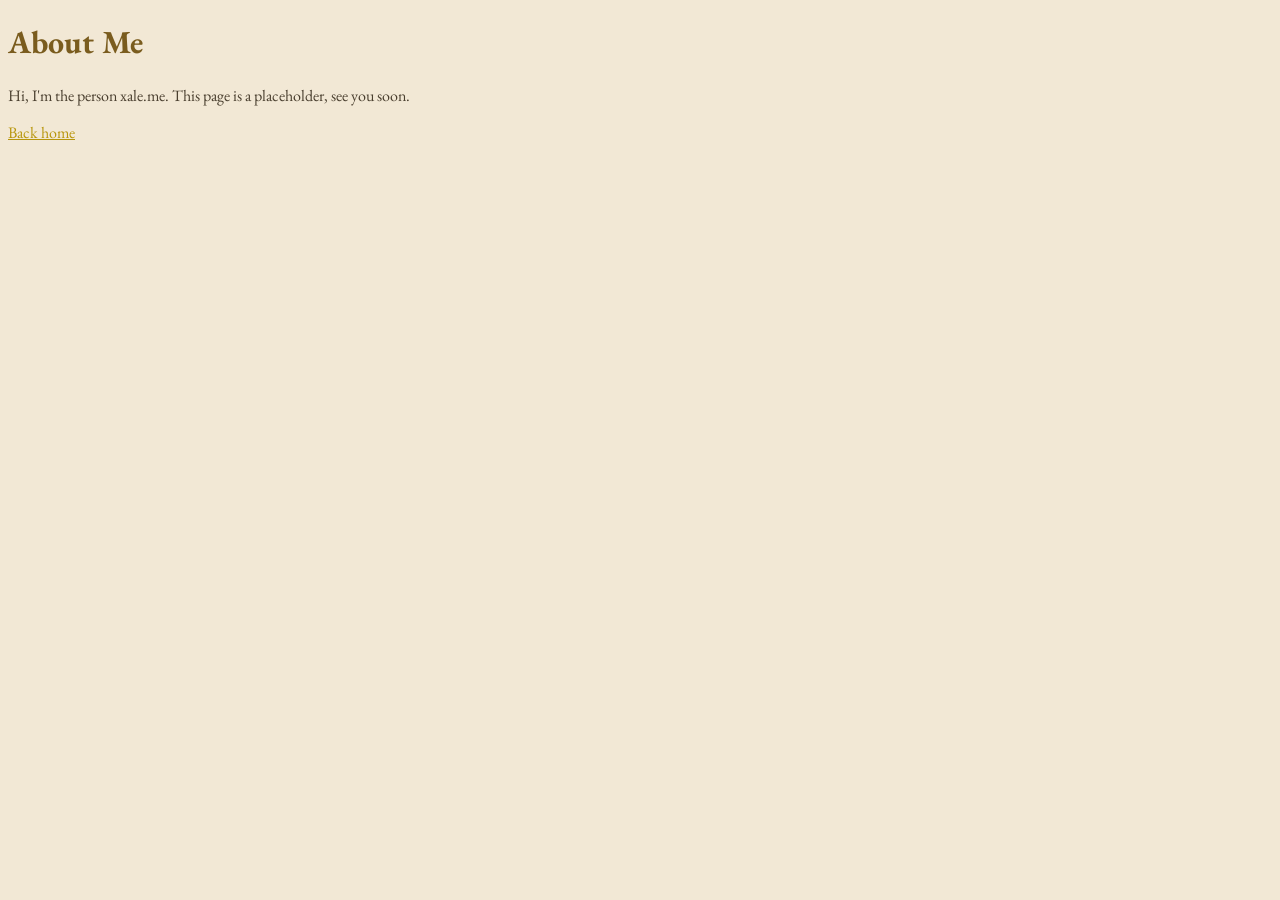
==== about_me.html @ 844644fe "Update font, add about page and favicon" ====
<!DOCTYPE html>
<html>
  <head>
    <meta charset="utf-8">
    <title>About Me — xale.me</title>
    <link href="style.css" rel="stylesheet" type="text/css" media="all">
    <link rel="icon" type="image/x-icon" href="favicon.png">
  </head>
  <body>
    <h1>About Me</h1>
    <p>
      Hi, I'm the person xale.me. This page is a placeholder, see you soon.
    </p>
    <p><a href="index.html">Back home</a></p>
  </body>
</html>
---- style.css ----
@import url('https://fonts.googleapis.com/css2?family=EB+Garamond:ital,wght@0,400;0,700;1,400&display=swap');

body {
  background-color: #f2e8d5; /* warm beige */
  color: #4a3f2f; /* deep coffee brown for readable text */
  font-family: Garamond, "EB Garamond", Georgia, serif;
  width: 60%;
}
@media screen and (max-width: 768px) {
  body {
    width: 100%; /* Set the width to full for small screens */
  }
}
.center {
  display: block;
  margin-left: auto;
  margin-right: auto;
}
a:link {
  color: #b8960c; /* citron / mustard gold */
}
a:visited {
  color: #a3830a;
}
a:hover {
  color: #e8c93b; /* brighter lemon on hover */
  text-decoration: underline wavy;
}
h1, h2, h3, h4 {
  color: #7a5c1e; /* deeper mustard-brown for headers */
}
hr {
  border: none;
  border-top: 2px dashed #c9a84c; /* kitschy dashed citron line */
  margin: 1.2em 0;
}
table {
  background-color: #f8f0dd; /* slightly lighter beige card */
  border: 1px solid #d8c48f;
  border-radius: 8px;
  padding: 4px;
}
td {
  padding: 4px 10px;
}
blockquote {
  max-width: 50%; /* Slightly thinner than body */
  margin: 1em auto; /* Centering */
  padding: 0.5em;
  background-color: #fbf3de;
  border-left: 4px solid #d8b12c;
}
.blockquote-alt {
  max-width: 65%; /* Wider than 50%, still narrower than 60% */
  font-size: 0.9em; /* Makes the text slightly smaller */
}
sup {
  font-size: 0.75em; /* Makes it smaller so it doesn't push lines apart */
  line-height: 0; /* Prevents extra space */
  position: relative;
  top: -0.3em; /* Adjusts placement to avoid excessive height changes */
}
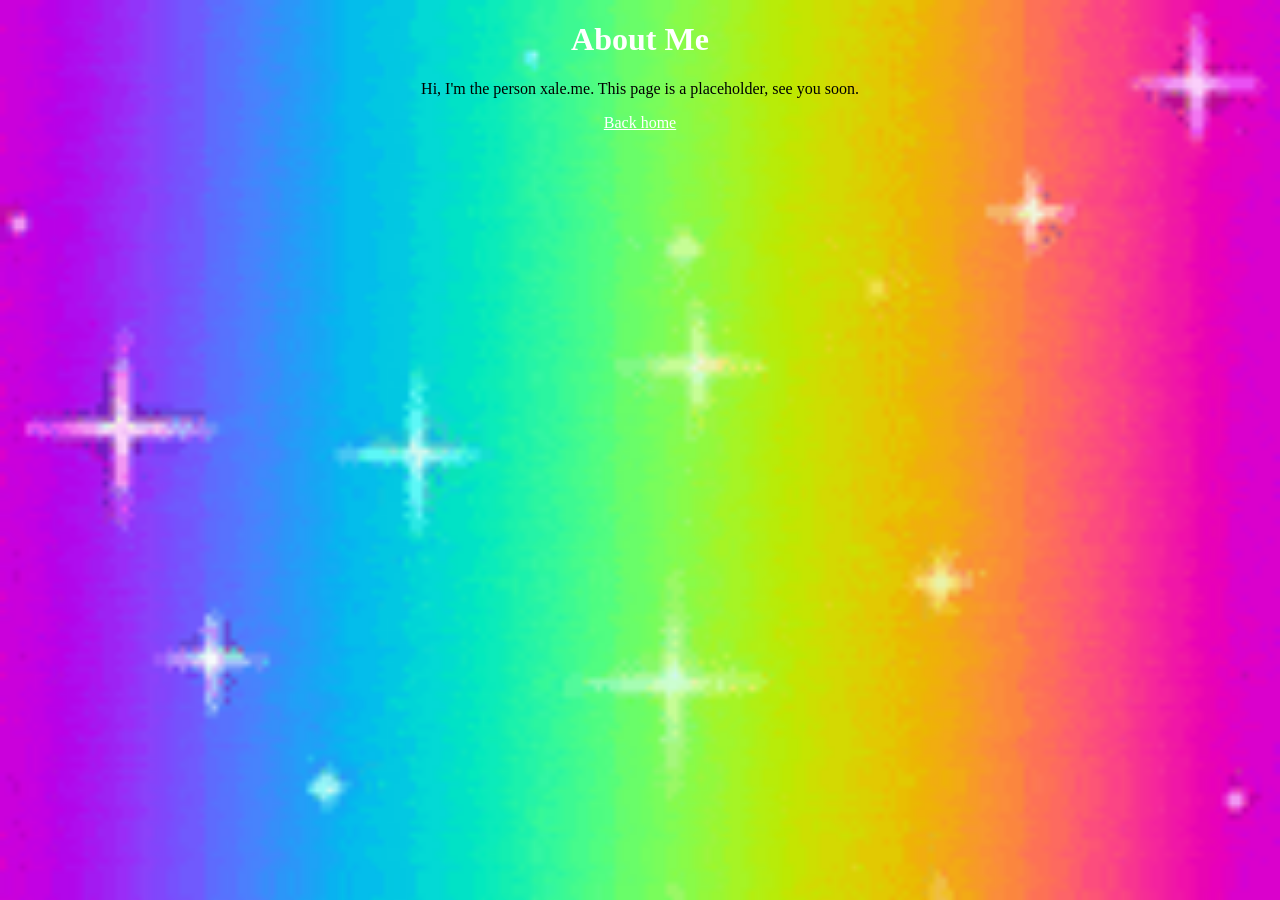
==== commit 5290fb84: "Background gif update." ====
--- a/about_me.html
+++ b/about_me.html
@@ -6,7 +6,7 @@
     <link href="style.css" rel="stylesheet" type="text/css" media="all">
     <link rel="icon" type="image/x-icon" href="favicon.png">
   </head>
-  <body>
+   <body class="center">
     <h1>About Me</h1>
     <p>
       Hi, I'm the person xale.me. This page is a placeholder, see you soon.
--- a/style.css
+++ b/style.css
@@ -1,10 +1,14 @@
+/* CSS is how you can add style to your website, such as colors, fonts, and positioning of your
+   HTML content. To learn how to do something, just try searching Google for questions like
+   "how to change link color." */
+
 @import url('https://fonts.googleapis.com/css2?family=EB+Garamond:ital,wght@0,400;0,700;1,400&display=swap');
 
 body {
-  background-color: #f2e8d5; /* warm beige */
-  color: #4a3f2f; /* deep coffee brown for readable text */
-  font-family: Garamond, "EB Garamond", Georgia, serif;
-  width: 60%;
+  background-image: url('backgroundgif.gif');
+  background-repeat: repeat; /* or 'no-repeat' if it's a full-screen scene */
+  background-size: cover; /* or a fixed px/percent size, or omit for tiled small gifs */
+  background-attachment: fixed; /* keeps it in place while scrolling */
 }
 @media screen and (max-width: 768px) {
   body {
@@ -15,28 +19,34 @@
   display: block;
   margin-left: auto;
   margin-right: auto;
+  text-align: center;
+}
+.site-gif,
+img {
+  display: block;
+  margin: 1em auto;
 }
 a:link {
-  color: #b8960c; /* citron / mustard gold */
+  color: #ffffff; /* citron / mustard gold */
 }
 a:visited {
-  color: #a3830a;
+  color: #2d06cb;
 }
 a:hover {
-  color: #e8c93b; /* brighter lemon on hover */
+  color: #ffffff; /* brighter lemon on hover */
   text-decoration: underline wavy;
 }
 h1, h2, h3, h4 {
-  color: #7a5c1e; /* deeper mustard-brown for headers */
+  color: #ffffff; /* deeper mustard-brown for headers */
 }
 hr {
   border: none;
-  border-top: 2px dashed #c9a84c; /* kitschy dashed citron line */
+  border-top: 2px dashed #ffffff; /* kitschy dashed citron line */
   margin: 1.2em 0;
 }
 table {
-  background-color: #f8f0dd; /* slightly lighter beige card */
-  border: 1px solid #d8c48f;
+  background-color: #ffffff; /* slightly lighter beige card */
+  border: 1px solid #ffffff;
   border-radius: 8px;
   padding: 4px;
 }
@@ -47,8 +57,8 @@
   max-width: 50%; /* Slightly thinner than body */
   margin: 1em auto; /* Centering */
   padding: 0.5em;
-  background-color: #fbf3de;
-  border-left: 4px solid #d8b12c;
+  background-color: #ffffff;
+  border-left: 4px solid #ffffff;
 }
 .blockquote-alt {
   max-width: 65%; /* Wider than 50%, still narrower than 60% */
@@ -59,4 +69,24 @@
   line-height: 0; /* Prevents extra space */
   position: relative;
   top: -0.3em; /* Adjusts placement to avoid excessive height changes */
+}
+
+/* Glitter cursor trail */
+.glitter-sparkle {
+  position: absolute;
+  pointer-events: none;
+  font-size: 14px;
+  user-select: none;
+  z-index: 9999;
+  animation: glitter-fade 0.7s ease-out forwards;
+}
+@keyframes glitter-fade {
+  0% {
+    opacity: 1;
+    transform: translate(0, 0) scale(1) rotate(0deg);
+  }
+  100% {
+    opacity: 0;
+    transform: translate(var(--drift, 0px), -24px) scale(0.4) rotate(90deg);
+  }
 }
